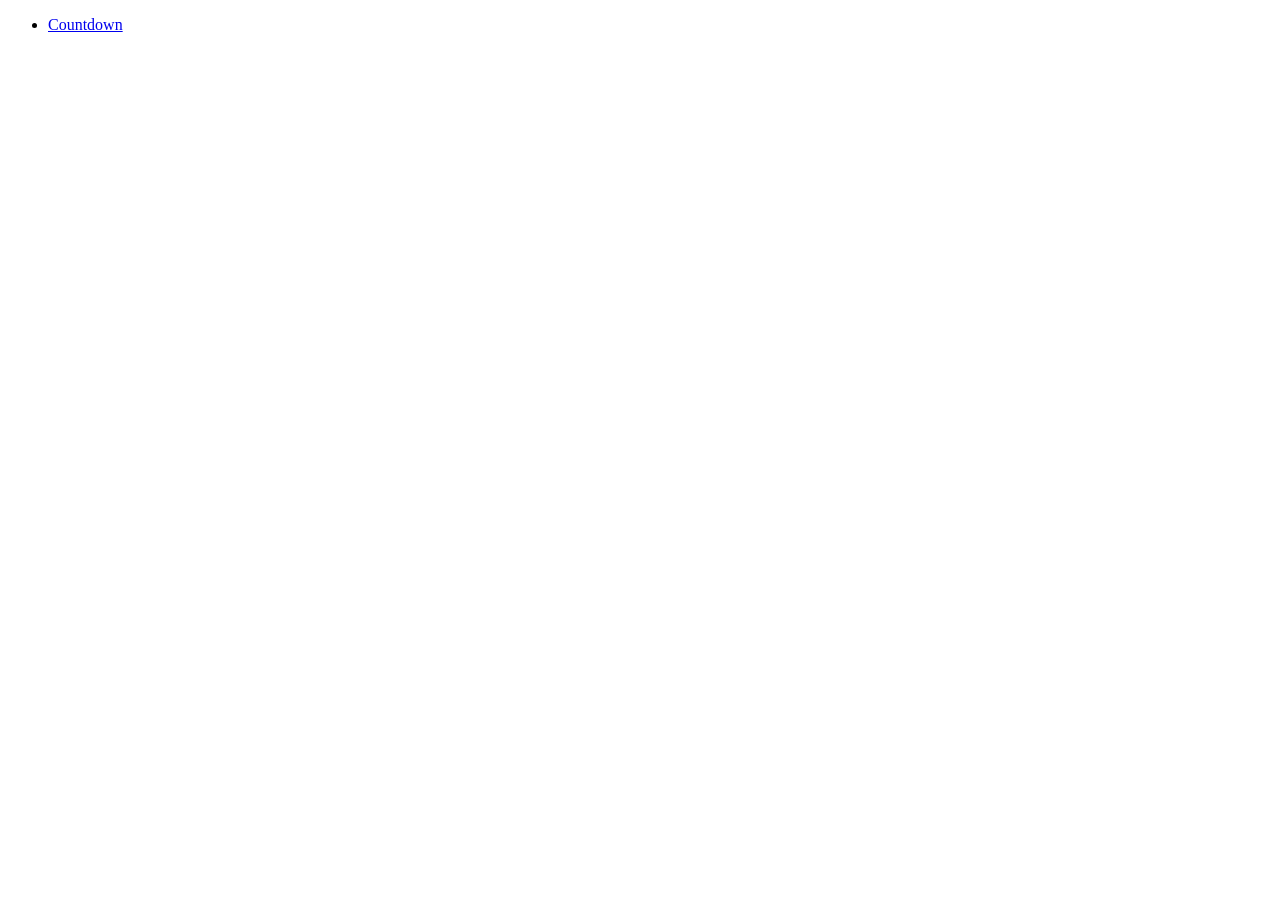
==== index.html @ 567988f1 "Create index.html" ====
<!DOCTYPE html>
  <html lang="en">
    <head>
      <title>Scratch Pad</title>
      <meta name="viewport" content="width=device-width, initial-scale=1.0">
      <meta charset="UTF-8">
      <link rel="stylesheet" href="style.css">
    </head>
    <body>
      <ul>
        <li><a href="countdown.html">Countdown</a></li>
      </ul>
    </body>
  </html>
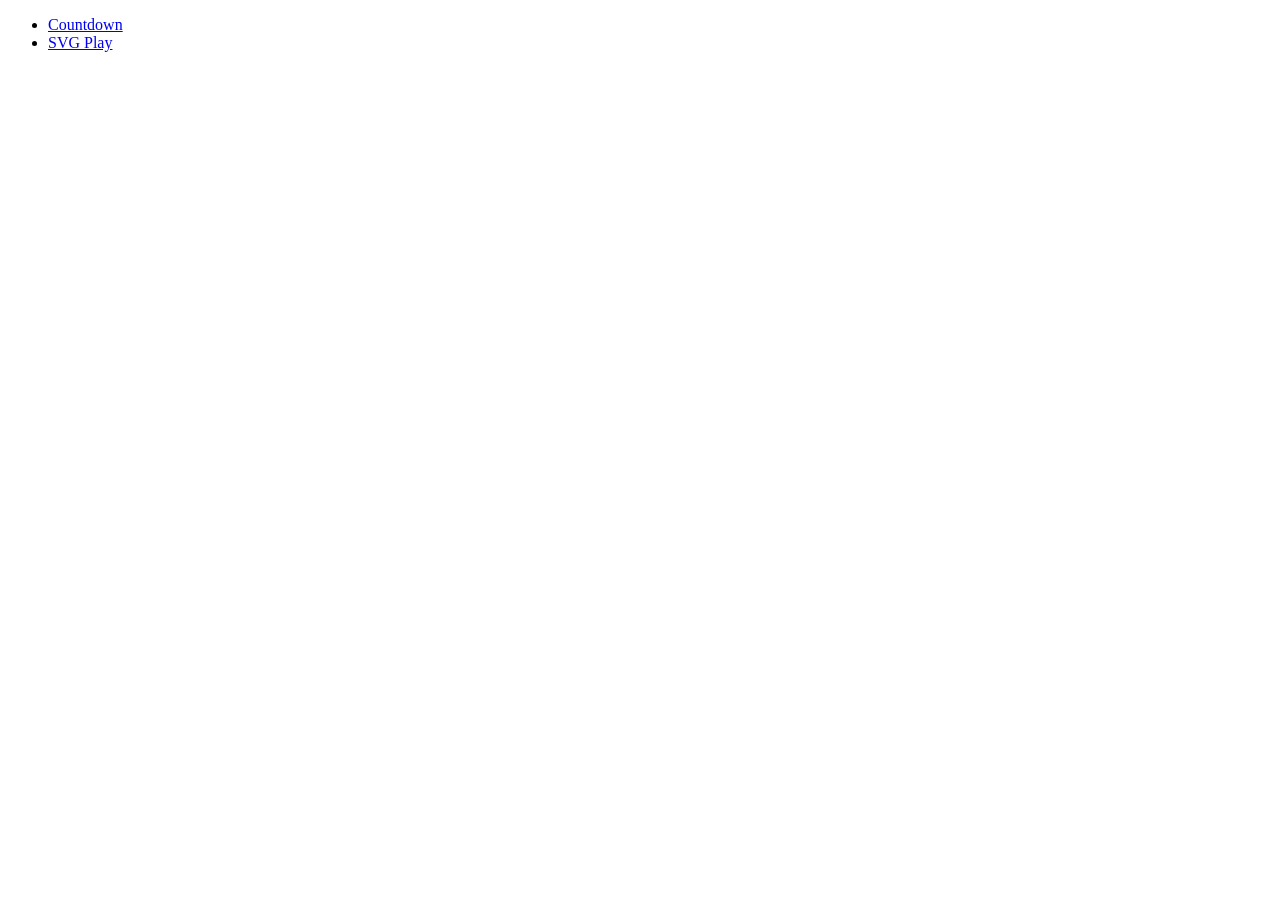
==== commit 2d2ef400: "Update index.html" ====
--- a/index.html
+++ b/index.html
@@ -9,6 +9,7 @@
     <body>
       <ul>
         <li><a href="countdown.html">Countdown</a></li>
+        <li><a href="svgplay.html">SVG Play</a></li>
       </ul>
     </body>
   </html>
--- a/style.css
+++ b/style.css
@@ -0,0 +1 @@
+
